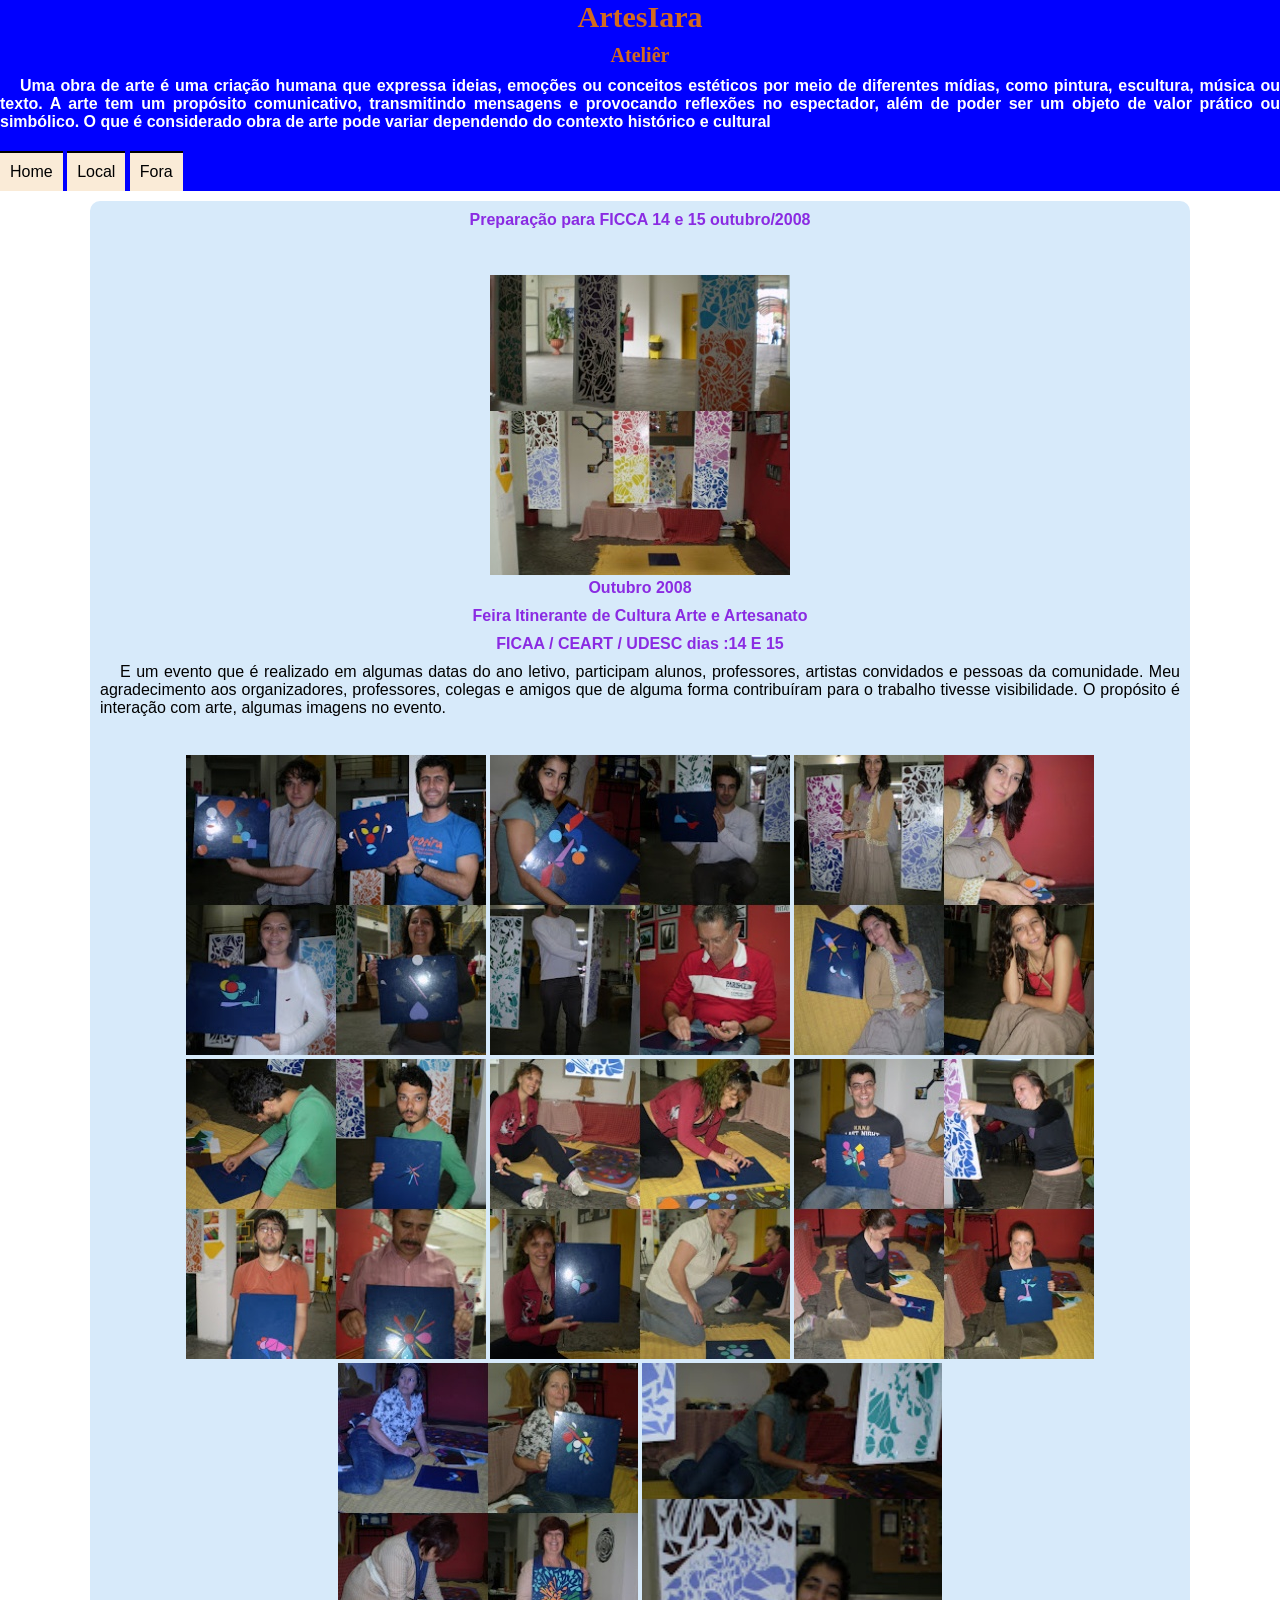
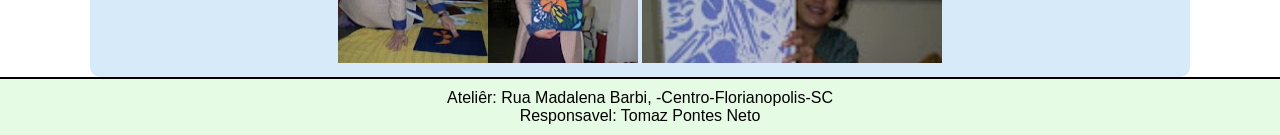
==== atelier.html @ 20323530 "Primeiro Comando" ====
<!DOCTYPE html>
<html lang="pt-br">
<head>
    <meta charset="UTF-8">
    <meta name="viewport" content="width=device-width, initial-scale=1.0">
    <title>Ateliêr</title>
    <link rel="stylesheet" href="https://fonts.googleapis.com/css2?family=Material+Symbols+Outlined:opsz,wght,FILL,GRAD@20..48,100..700,0..1,-50..200&icon_names=menu" />
    <link rel="stylesheet" href="favicon.ico">
    <link rel="stylesheet" href=".estilo/style.css">
    <link rel="stylesheet" href=".estilo/media-query.css">
</head>

<header>
    <h1>ArtesIara</h1>
    <h6>Ateliêr</h6>
    <i id="burguer" class="material-symbols-outlined" onclick="clickMenu ()">menu</i>
    <menu id="itens">
        <h2>Uma obra de arte é uma criação humana que expressa ideias, emoções ou conceitos estéticos por meio de diferentes mídias, como pintura, escultura, música ou texto. A arte tem um propósito comunicativo, transmitindo mensagens e provocando reflexões no espectador, além de poder ser um objeto de valor prático ou simbólico. O que é considerado obra de arte pode variar dependendo do contexto histórico e cultural</h2>
        <ul>
            <li><a href="index.html">Home</a></li>
            <li><a href="local.html">Local</a></li>
            <li><a href="fora.html">Fora</a></li>
            <!-- <li class="drop-hover"><a href="atelier.html">Ateliêr <i class="bi bi-caret-down-fill"></i></a>
                <div class="drop">
                <a href="local.html">Local</a>
                <a href="fora.html">Fora</a>
                </div>
            </li> -->
        </ul>
    </menu>
</header>

<body onresize="mudouTamanho()">

<main>
    <article>
    
<h3>Preparação para FICCA 14 e 15 outubro/2008</h3><br><br>
        <div class="fotos">
            <img src=".img/.ficaa/udesc.jpg" alt="">
         </div>   

<h3>Outubro 2008</h3>
    <h3>Feira Itinerante de Cultura Arte e Artesanato</h3>
    <h3>FICAA / CEART / UDESC dias :14 E 15</h3>
    
       <p>
           E um evento que é realizado em algumas datas do ano letivo, participam alunos, professores, artistas convidados e pessoas da comunidade.
            Meu agradecimento aos organizadores, professores, colegas e amigos que de alguma forma    contribuíram para o trabalho tivesse visibilidade.
            O propósito é interação com arte, algumas imagens no evento.
       </p>
    
        <br>
    <div class="fotos">
    <img src=".img/.ficaa/udesc01.jpg" alt="">
    <img src=".img/.ficaa/udesc02.jpg" alt="">
    <img src=".img/.ficaa/udesc03.jpg" alt="">
    <img src=".img/.ficaa/udesc04.jpg" alt="">
    <img src=".img/.ficaa/udesc05.jpg" alt="">
    <img src=".img/.ficaa/udesc06.jpg" alt="">
    <img src=".img/.ficaa/udesc07.jpg" alt="">
    <img src=".img/.ficaa/udesc08.jpg" alt="">
    </div>
    </article>
</main>

<script>
    function mudouTamanho() {
        if(window.innerWidth >= 768) {
            itens.style.display = 'block'
        } else {
            itens.style.display = 'none'}
    }
    function clickMenu() { 
        if (itens.style.display == 'block') {
            itens.style.display = 'none'  
      } else { 
            itens.style.display = 'block'
      }
    }
</script> 
</body>
<footer>
    <p>Ateliêr: Rua Madalena Barbi,  -Centro-Florianopolis-SC</p>
   
    <p>Responsavel: Tomaz Pontes Neto</p>
</footer>   
</html>
---- .estilo/style.css ----
@charset "UTF-8"

@import url('https://fonts.googleapis.com/css2?family=Dancing+Script&family=Passion+One:wght@400;700;900&family=Roboto:ital,wght@0,100..900;1,100..900&family=Sriracha&display=swap');

:root {
   --fonte1:"Dancing Script", cursive; 
}

* {
    font-family: Arial, Helvetica, sans-serif;
    font-size: 1em;
    margin: 0px;
    padding: 0px;
    box-sizing: border-box;
}

body, html {
    background-color: white;
    
}

body {
    background: white url(#) no-repeat;
    background-position: center center;
}

header {
    background-color: blue;
    position: sticky;
    top: 0;
}

header h1 {
    font-family: var(--fonte1);
    font-size: 30px;
    color: chocolate;
    padding: 0px;
    text-align: center;
    margin-bottom: 10px;
}
header h2 {
    color: white;
    text-align: justify;
    margin-bottom: 20px;
    text-indent: 20px;
}
header h6 {
    font-family: var(--fonte1);
    font-size: 20px;
    color: chocolate;
    padding: 0px;
    text-align: center;
    margin-bottom: 10px;
}
i#burguer {
    background-color: rgb(9, 155, 46);
    color: white;
    display: block;
    text-align: center;
    padding: 10px;
    cursor: pointer;
}
i#burguer:hover {
    background-color: white;
    color:black;
}

menu {
    display: block;
}
/* .drop {
    text-align: center;
} */

menu > ul {
    list-style-type: none;
}

menu > ul > li > a {
    display: block;
    padding: 10px;
    text-decoration: none;
    text-align: center;
    background-color:antiquewhite;
    color: black;
    border-top: 2px solid black;
}

menu > ul > li > a:hover {
    background-color: gray;
}

   
main {
    width: 90vw;
    background-color: rgb(215, 234, 250);
    margin: auto;
    margin-top: 10px;
    padding: 10px;
    border-radius: 10px;
}
article > h2 {
    color: brown;
    padding-bottom: 20px;
    margin-bottom: 20px;
    text-indent: 20px;
    text-align: justify;
}
article > h3, h4{
    padding-bottom: 10px;
    color: blueviolet;
    text-align: center;
}
article > p {
    text-align: justify;
    margin-bottom: 20px;
    text-indent: 20px;
}

article .fotos {
    text-align: center;
}


footer {
    background-color: rgba(218, 250, 215, 0.692);
    display: block;
    padding: 10px;
    text-decoration: none;
    text-align: center;
    color: black;
    border-top: 2px solid black;
}
---- .estilo/media-query.css ----
@charset "UTF-8";

@media screen and (min-width: 768px) {
    
    i#burguer {
        display: none;
    }
    
    menu {
        display: block;
    }

    menu > ul > li {
    display: inline-block;
    
}
   
    main {
    width: 1100px;
}

}
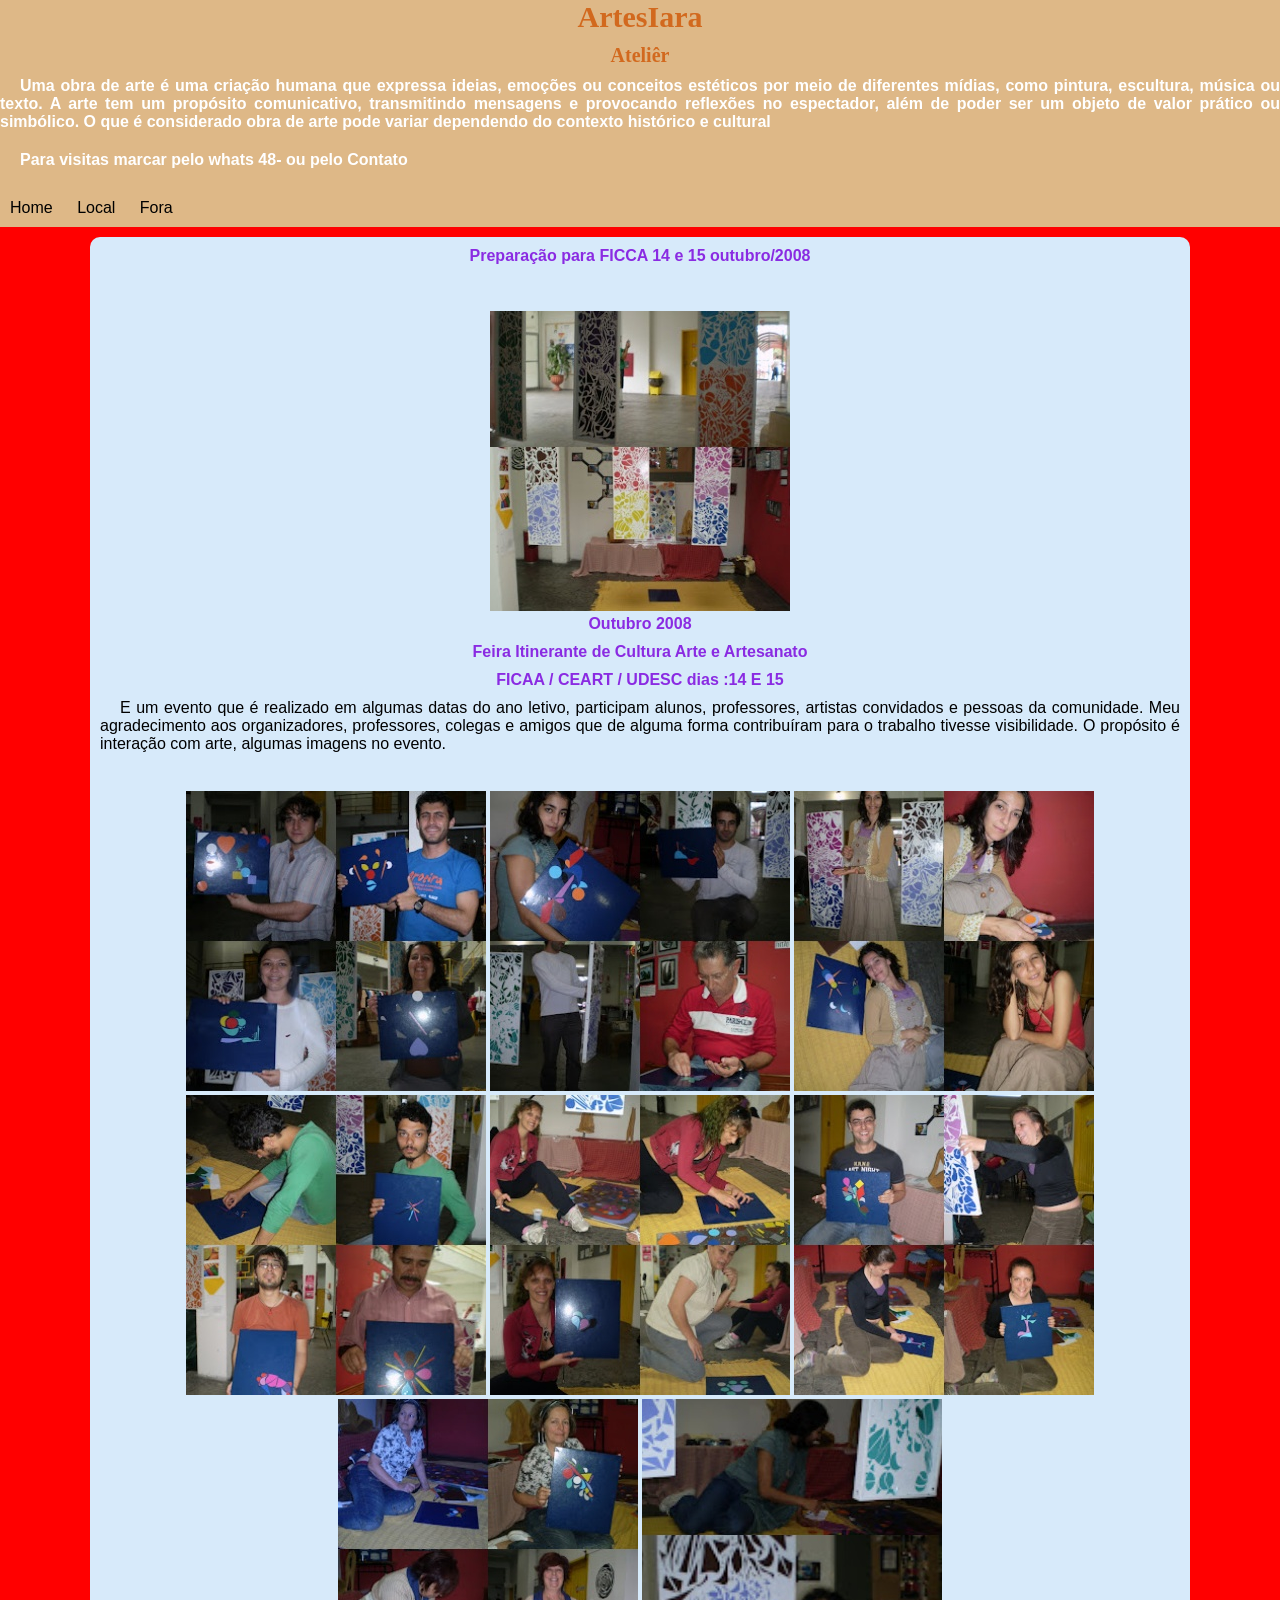
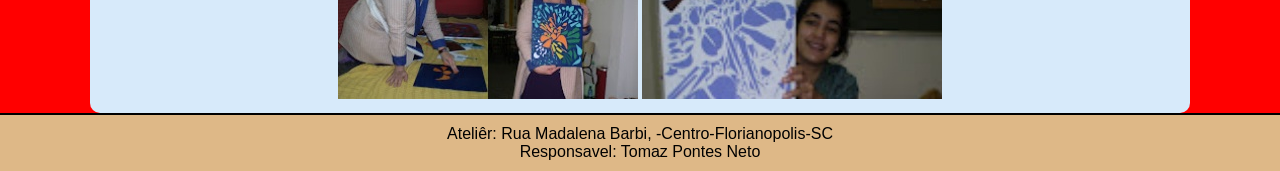
==== commit 9238b7ae: "ok" ====
--- a/atelier.html
+++ b/atelier.html
@@ -16,6 +16,7 @@
     <i id="burguer" class="material-symbols-outlined" onclick="clickMenu ()">menu</i>
     <menu id="itens">
         <h2>Uma obra de arte é uma criação humana que expressa ideias, emoções ou conceitos estéticos por meio de diferentes mídias, como pintura, escultura, música ou texto. A arte tem um propósito comunicativo, transmitindo mensagens e provocando reflexões no espectador, além de poder ser um objeto de valor prático ou simbólico. O que é considerado obra de arte pode variar dependendo do contexto histórico e cultural</h2>
+        <h2>Para visitas marcar pelo whats 48- ou pelo Contato</h2>
         <ul>
             <li><a href="index.html">Home</a></li>
             <li><a href="local.html">Local</a></li>
--- a/.estilo/style.css
+++ b/.estilo/style.css
@@ -15,17 +15,17 @@
 }
 
 body, html {
-    background-color: white;
+    background-color: red;
     
 }
 
 body {
-    background: white url(#) no-repeat;
+    /* background: red url(#) no-repeat; */
     background-position: center center;
 }
 
 header {
-    background-color: blue;
+    background-color: burlywood;
     position: sticky;
     top: 0;
 }
@@ -53,7 +53,7 @@
     margin-bottom: 10px;
 }
 i#burguer {
-    background-color: rgb(9, 155, 46);
+    background-color: burlywood;
     color: white;
     display: block;
     text-align: center;
@@ -68,9 +68,9 @@
 menu {
     display: block;
 }
-/* .drop {
+.drop {
     text-align: center;
-} */
+}
 
 menu > ul {
     list-style-type: none;
@@ -81,9 +81,9 @@
     padding: 10px;
     text-decoration: none;
     text-align: center;
-    background-color:antiquewhite;
+    background-color:burlywood;
     color: black;
-    border-top: 2px solid black;
+    
 }
 
 menu > ul > li > a:hover {
@@ -123,7 +123,7 @@
 
 
 footer {
-    background-color: rgba(218, 250, 215, 0.692);
+    background-color: burlywood;
     display: block;
     padding: 10px;
     text-decoration: none;
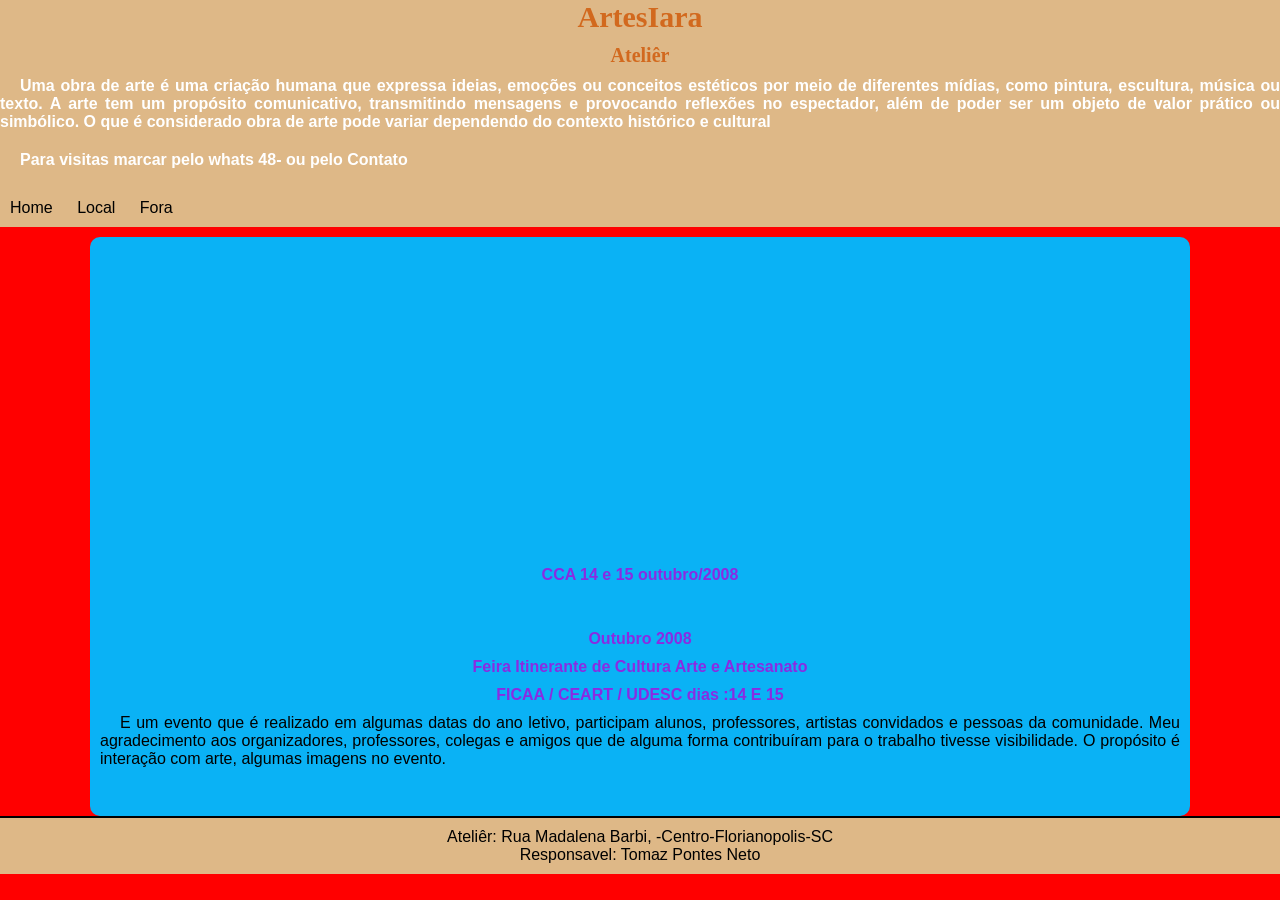
==== commit f0d0c6f8: "Ok" ====
--- a/atelier.html
+++ b/atelier.html
@@ -35,10 +35,11 @@
 
 <main>
     <article>
-    
-<h3>Preparação para FICCA 14 e 15 outubro/2008</h3><br><br>
+    <iframe width="560" height="315" src="https://www.youtube.com/embed/ay3SW5SnKB4?si=AinrEuFd9J9MqtOR" title="YouTube video player" frameborder="0" allow="accelerometer; autoplay; clipboard-write; encrypted-media; gyroscope; picture-in-picture; web-share" referrerpolicy="strict-origin-when-cross-origin" allowfullscreen></iframe>
+
+    <h3>CCA 14 e 15 outubro/2008</h3><br><br>
         <div class="fotos">
-            <img src=".img/.ficaa/udesc.jpg" alt="">
+            <!-- <img src=".img/.ficaa/udesc.jpg" alt=""> -->
          </div>   
 
 <h3>Outubro 2008</h3>
@@ -53,14 +54,14 @@
     
         <br>
     <div class="fotos">
-    <img src=".img/.ficaa/udesc01.jpg" alt="">
+    <!-- <img src=".img/.ficaa/udesc01.jpg" alt="">
     <img src=".img/.ficaa/udesc02.jpg" alt="">
     <img src=".img/.ficaa/udesc03.jpg" alt="">
     <img src=".img/.ficaa/udesc04.jpg" alt="">
     <img src=".img/.ficaa/udesc05.jpg" alt="">
     <img src=".img/.ficaa/udesc06.jpg" alt="">
     <img src=".img/.ficaa/udesc07.jpg" alt="">
-    <img src=".img/.ficaa/udesc08.jpg" alt="">
+    <img src=".img/.ficaa/udesc08.jpg" alt=""> -->
     </div>
     </article>
 </main>
--- a/.estilo/style.css
+++ b/.estilo/style.css
@@ -2,9 +2,11 @@
 
 @import url('https://fonts.googleapis.com/css2?family=Dancing+Script&family=Passion+One:wght@400;700;900&family=Roboto:ital,wght@0,100..900;1,100..900&family=Sriracha&display=swap');
 
+
 :root {
    --fonte1:"Dancing Script", cursive; 
 }
+
 
 * {
     font-family: Arial, Helvetica, sans-serif;
@@ -14,13 +16,10 @@
     box-sizing: border-box;
 }
 
-body, html {
-    background-color: red;
-    
-}
+
 
 body {
-    /* background: red url(#) no-repeat; */
+    background: red url(#) no-repeat;
     background-position: center center;
 }
 
@@ -93,11 +92,12 @@
    
 main {
     width: 90vw;
-    background-color: rgb(215, 234, 250);
+    background-color: rgb(10, 178, 245);
     margin: auto;
     margin-top: 10px;
     padding: 10px;
     border-radius: 10px;
+    
 }
 article > h2 {
     color: brown;
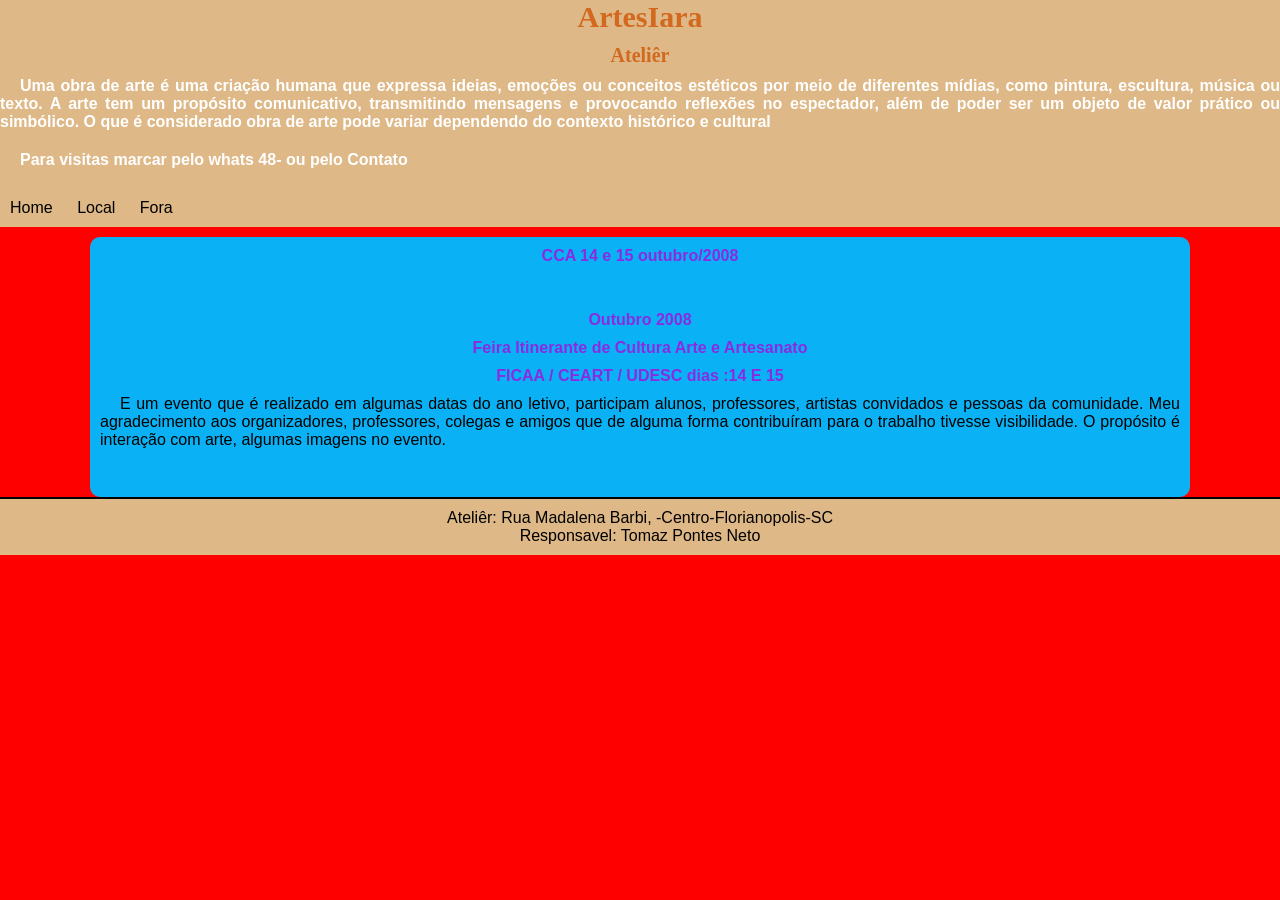
==== commit 80acf76e: "ok" ====
--- a/atelier.html
+++ b/atelier.html
@@ -35,7 +35,7 @@
 
 <main>
     <article>
-    <iframe width="560" height="315" src="https://www.youtube.com/embed/ay3SW5SnKB4?si=AinrEuFd9J9MqtOR" title="YouTube video player" frameborder="0" allow="accelerometer; autoplay; clipboard-write; encrypted-media; gyroscope; picture-in-picture; web-share" referrerpolicy="strict-origin-when-cross-origin" allowfullscreen></iframe>
+    
 
     <h3>CCA 14 e 15 outubro/2008</h3><br><br>
         <div class="fotos">
